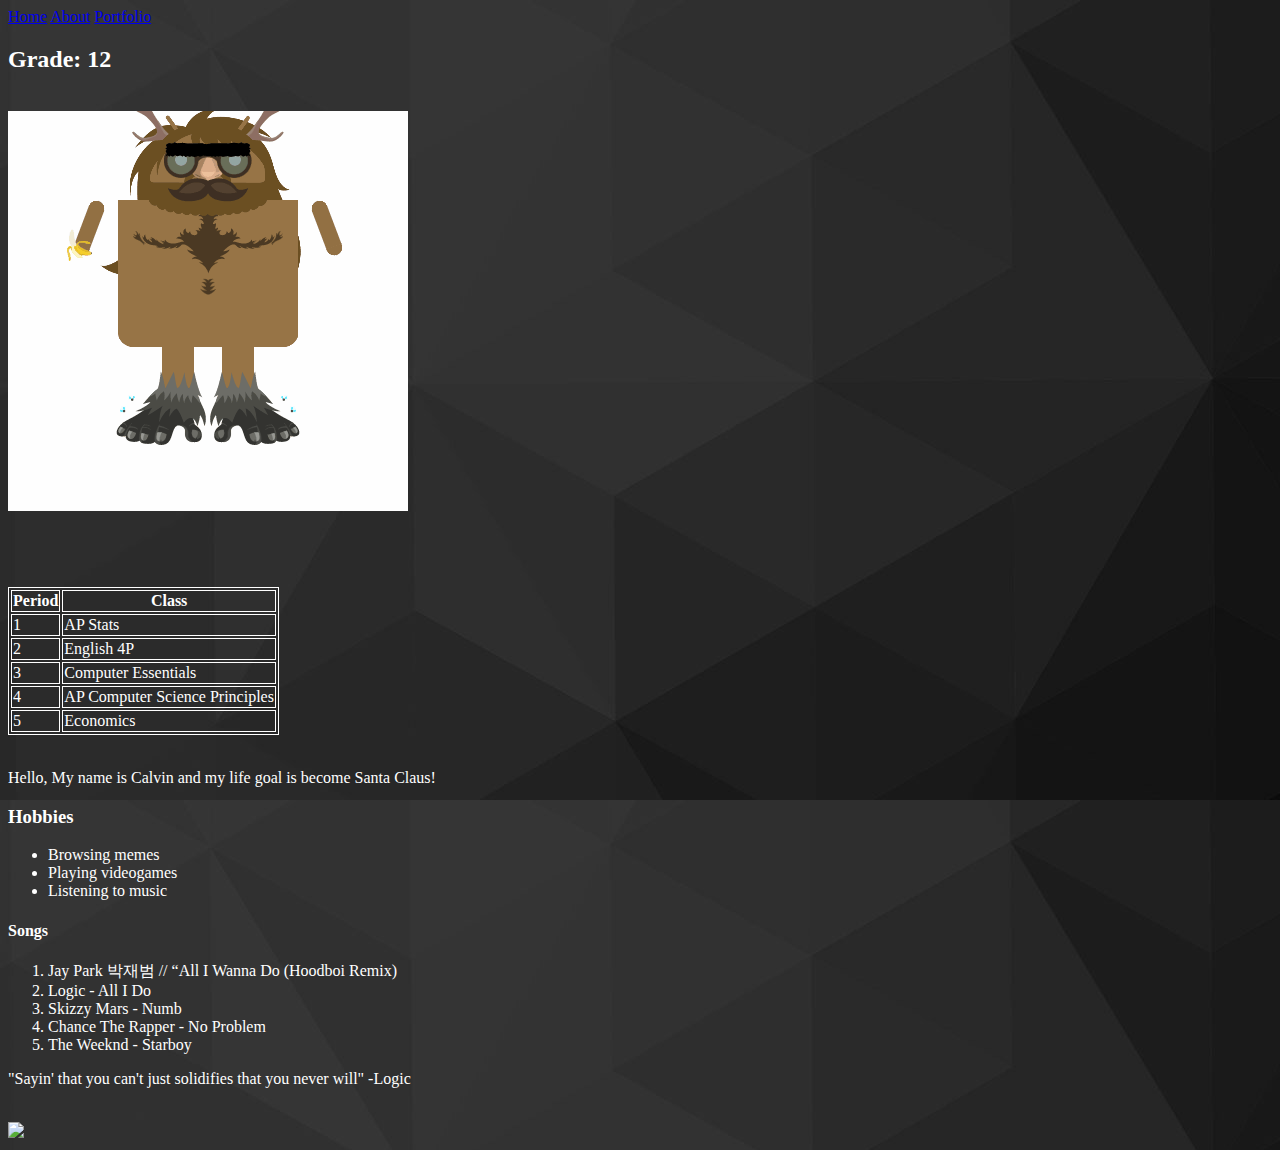
==== my_website/about.html @ 5bfb9f2e "UPDATE" ====
<!doctype html>
<html lang="en">
  <head>
    <meta charset="utf-8">
    <title>ABOUT</title>
    <link rel="icon" type="image/jpg" href="images/pogchamp.jpg">
  </head>
  <body>
    <a href="index.html">Home</a>
    <a href="about.html">About</a>
    <a href="portfolio.html">Portfolio</a>
    <font color="white"
    <br>
    <h2>Grade: 12</h2>
    <br>
    <img src="images/harambe.gif">
    <style>
      table, th, td {
        border: 1px solid white;
      }
    </style>
    <table>
    <tr><th>Period</th>
    <th>Class</th></tr>
    <br>
    <tr><td>1</td>
    <td>AP Stats</td></tr>
    <br>
    <tr><td>2</td>
    <td>English 4P</td></tr>
    <br>
    <tr><td>3</td>
    <td>Computer Essentials</td></tr>
    <br>
    <tr><td>4</td>
    <td>AP Computer Science Principles</td></tr>
    <br>
    <tr><td>5</td>
    <td>Economics</td></tr></table>
    <br>
    <p>Hello, My name is Calvin and my life goal is become Santa Claus!</p>
    <h3>Hobbies</h3>
    <ul>
      <li> Browsing memes</li>
      <li> Playing videogames</li>
      <li> Listening to music</li>
    </ul>
    <h4>Songs</h4>
    <ol>
      <li>Jay Park 박재범 // “All I Wanna Do (Hoodboi Remix)</li>
      <li>Logic - All I Do</li>
      <li>Skizzy Mars - Numb</li>
      <li>Chance The Rapper - No Problem</li>
      <li>The Weeknd - Starboy</li>
    </ol>
    <p>"Sayin' that you can't just solidifies that you never will" -Logic</p></font>
    <br>
    <img src="images/ronda.gif">
  </body>
  <style>
    body {
      background-image: url("images/blackbackground.jpg");
    }
  </style>
</html>
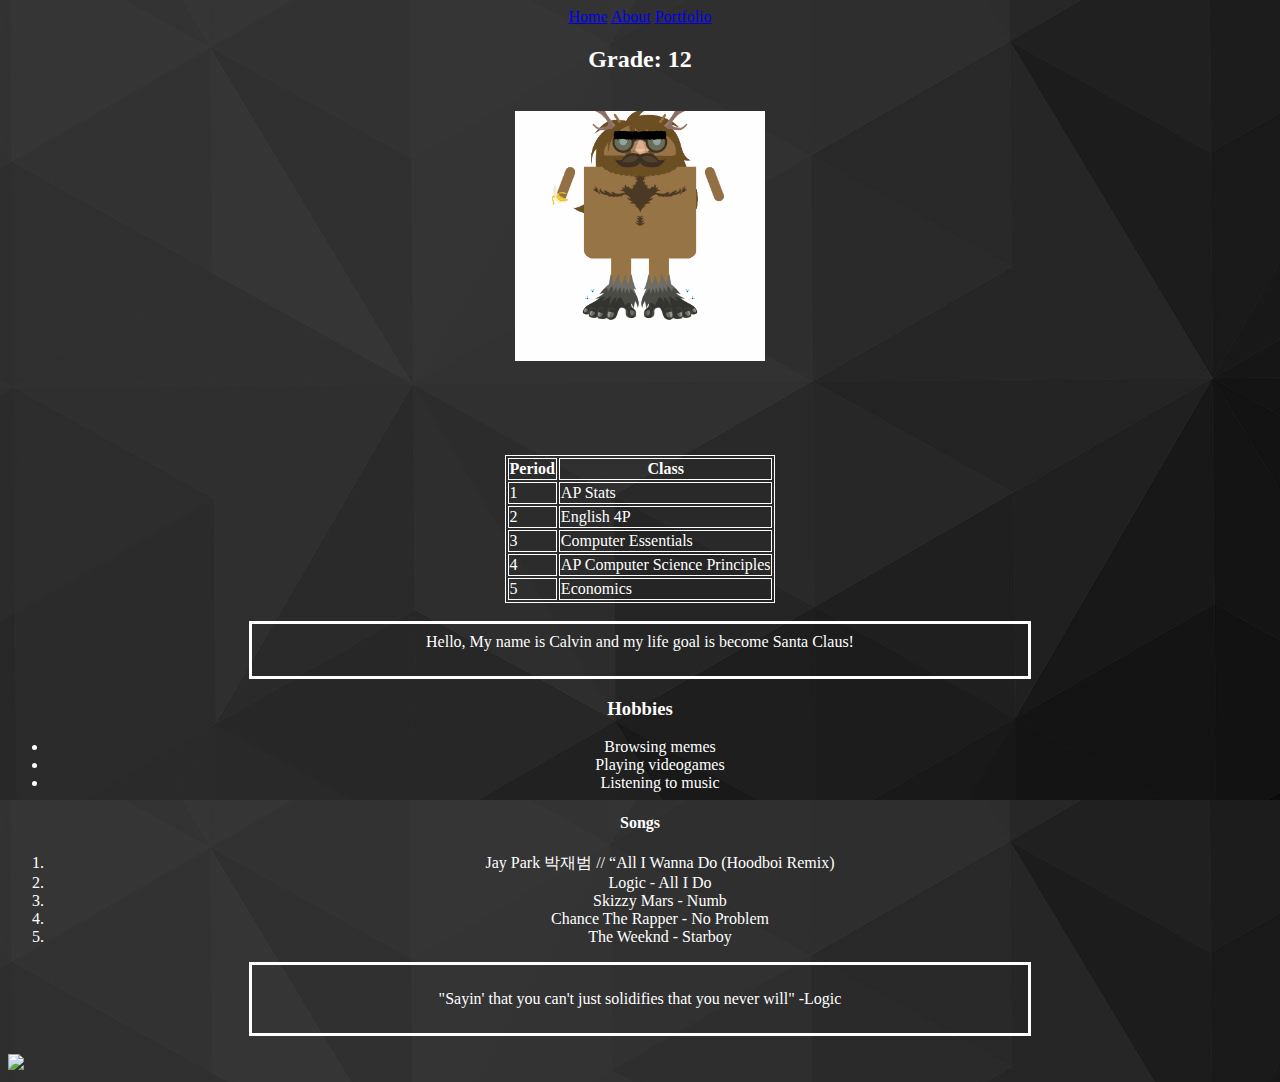
==== commit 18559960: "UPDATE" ====
--- a/my_website/about.html
+++ b/my_website/about.html
@@ -4,22 +4,33 @@
     <meta charset="utf-8">
     <title>ABOUT</title>
     <link rel="icon" type="image/jpg" href="images/pogchamp.jpg">
+    <link href="site.css" rel="stylesheet" type="text/css">
+    <style>
+.center {
+    text-align:center;
+     margin: auto;
+    width: 60%;
+    border: 3px solid #ffffff;
+    padding: 9px;
+  
+}
+</style>
   </head>
   <body>
-    <a href="index.html">Home</a>
+    <center><a href="index.html">Home</a>
     <a href="about.html">About</a>
-    <a href="portfolio.html">Portfolio</a>
+    <a href="portfolio.html">Portfolio</a></center>
     <font color="white"
     <br>
-    <h2>Grade: 12</h2>
+    <center><h2>Grade: 12</h2></center>
     <br>
-    <img src="images/harambe.gif">
+    <center><img src="images/harambe.gif" width="250"></center>
     <style>
       table, th, td {
         border: 1px solid white;
       }
     </style>
-    <table>
+    <center><table>
     <tr><th>Period</th>
     <th>Class</th></tr>
     <br>
@@ -36,16 +47,18 @@
     <td>AP Computer Science Principles</td></tr>
     <br>
     <tr><td>5</td>
-    <td>Economics</td></tr></table>
+    <td>Economics</td></tr></table></center>
     <br>
+    <div class="center"
     <p>Hello, My name is Calvin and my life goal is become Santa Claus!</p>
-    <h3>Hobbies</h3>
+    </div>
+    <center><h3>Hobbies</h3>
     <ul>
       <li> Browsing memes</li>
       <li> Playing videogames</li>
       <li> Listening to music</li>
-    </ul>
-    <h4>Songs</h4>
+    </ul></center>
+    <center><h4>Songs</h4>
     <ol>
       <li>Jay Park 박재범 // “All I Wanna Do (Hoodboi Remix)</li>
       <li>Logic - All I Do</li>
@@ -53,7 +66,10 @@
       <li>Chance The Rapper - No Problem</li>
       <li>The Weeknd - Starboy</li>
     </ol>
+    </center>
+    <div class="center">
     <p>"Sayin' that you can't just solidifies that you never will" -Logic</p></font>
+    </div>
     <br>
     <img src="images/ronda.gif">
   </body>
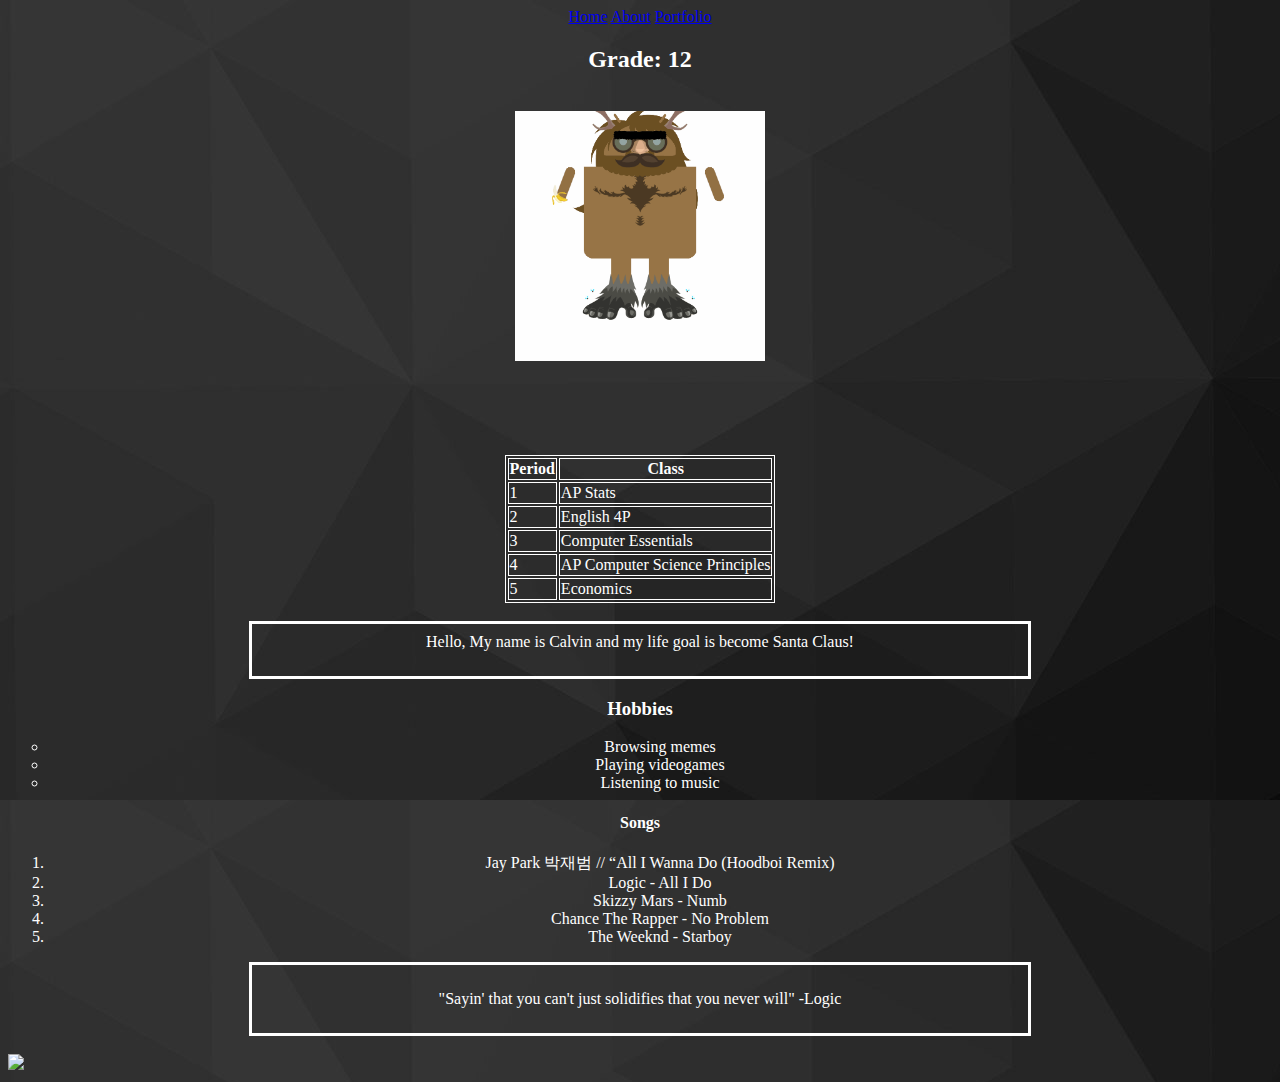
==== commit 95057349: "Update" ====
--- a/my_website/about.html
+++ b/my_website/about.html
@@ -53,7 +53,7 @@
     <p>Hello, My name is Calvin and my life goal is become Santa Claus!</p>
     </div>
     <center><h3>Hobbies</h3>
-    <ul>
+    <ul style="list-style-type:circle">
       <li> Browsing memes</li>
       <li> Playing videogames</li>
       <li> Listening to music</li>
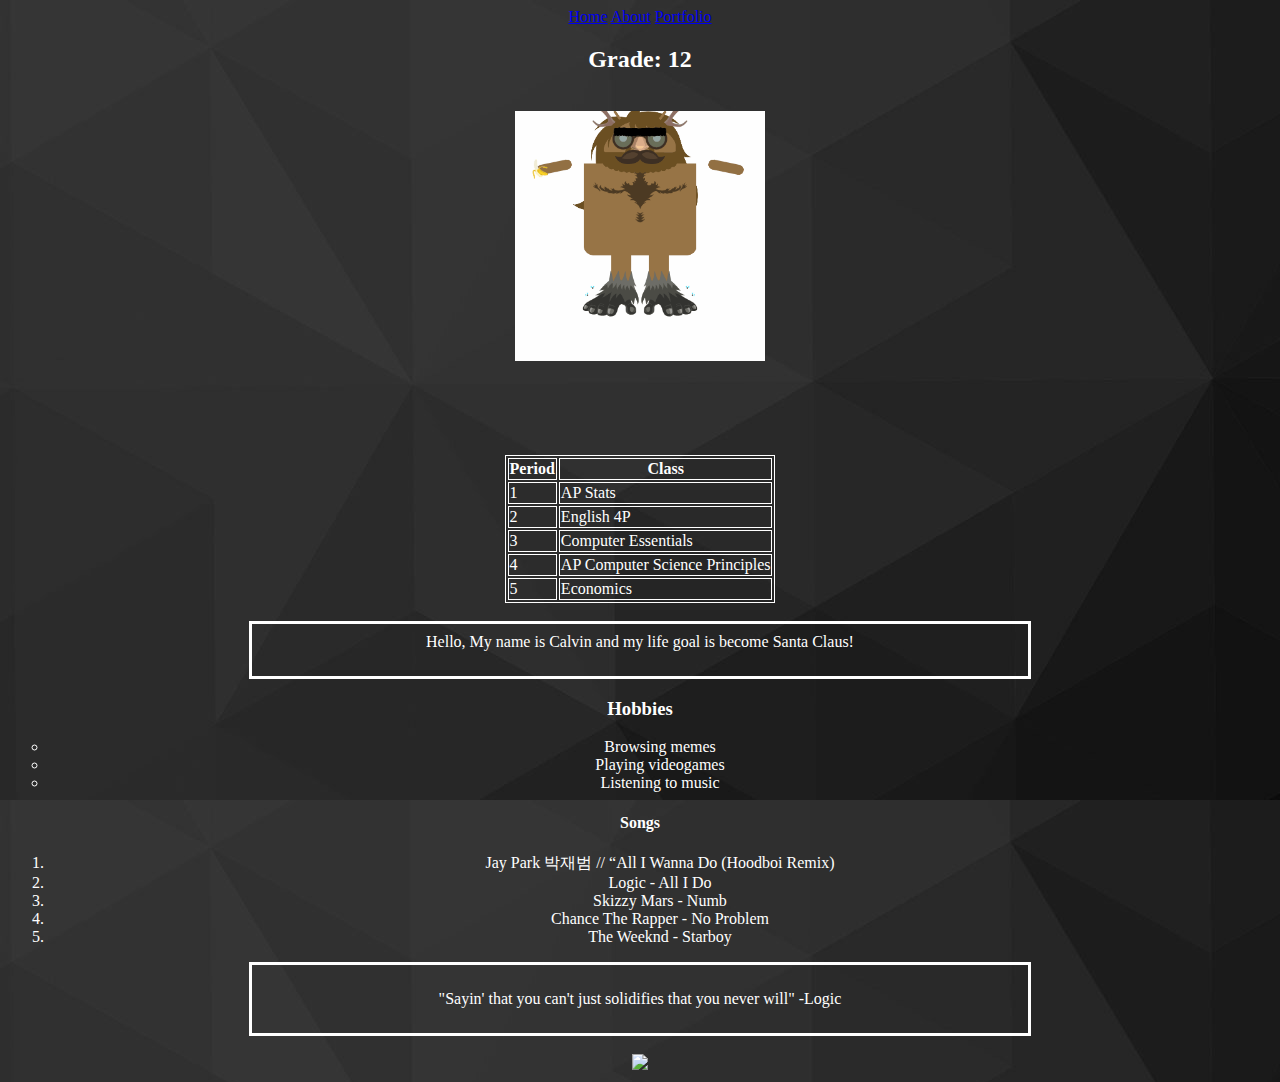
==== commit 854eaf09: "Upgrade" ====
--- a/my_website/about.html
+++ b/my_website/about.html
@@ -71,7 +71,7 @@
     <p>"Sayin' that you can't just solidifies that you never will" -Logic</p></font>
     </div>
     <br>
-    <img src="images/ronda.gif">
+    <center><img src="images/ronda.gif"></center>
   </body>
   <style>
     body {
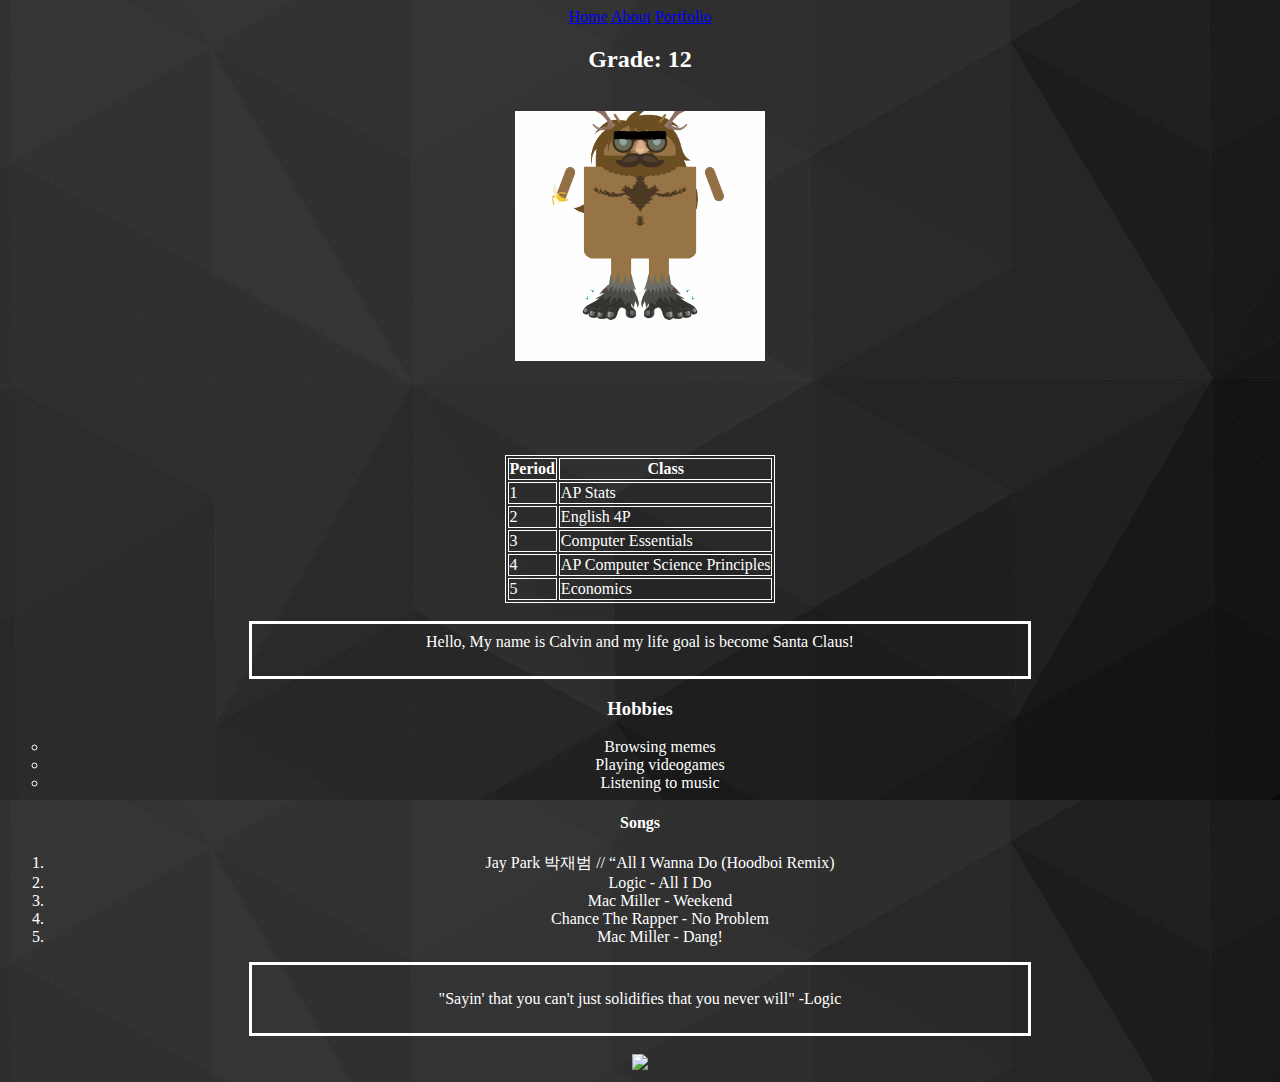
==== commit c2ce0389: "update" ====
--- a/my_website/about.html
+++ b/my_website/about.html
@@ -62,9 +62,9 @@
     <ol>
       <li>Jay Park 박재범 // “All I Wanna Do (Hoodboi Remix)</li>
       <li>Logic - All I Do</li>
-      <li>Skizzy Mars - Numb</li>
+      <li>Mac Miller - Weekend</li>
       <li>Chance The Rapper - No Problem</li>
-      <li>The Weeknd - Starboy</li>
+      <li>Mac Miller - Dang!</li>
     </ol>
     </center>
     <div class="center">
@@ -72,6 +72,7 @@
     </div>
     <br>
     <center><img src="images/ronda.gif"></center>
+    
   </body>
   <style>
     body {
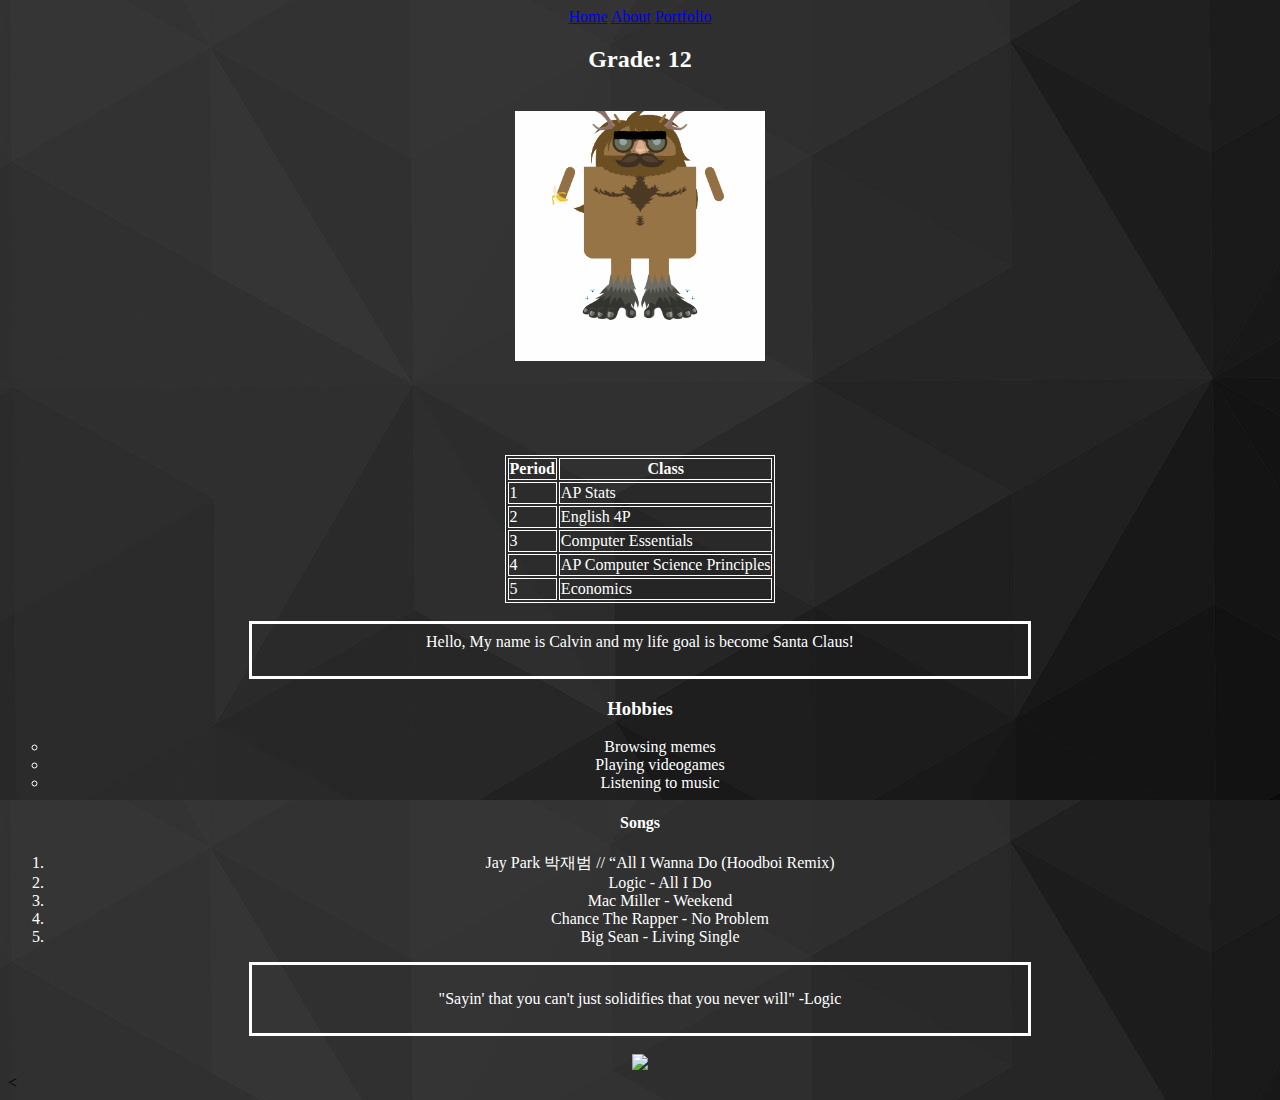
==== commit 8838ff03: "update" ====
--- a/my_website/about.html
+++ b/my_website/about.html
@@ -64,7 +64,7 @@
       <li>Logic - All I Do</li>
       <li>Mac Miller - Weekend</li>
       <li>Chance The Rapper - No Problem</li>
-      <li>Mac Miller - Dang!</li>
+      <li>Big Sean - Living Single</li>
     </ol>
     </center>
     <div class="center">
@@ -79,4 +79,5 @@
       background-image: url("images/blackbackground.jpg");
     }
   </style>
+  <
 </html>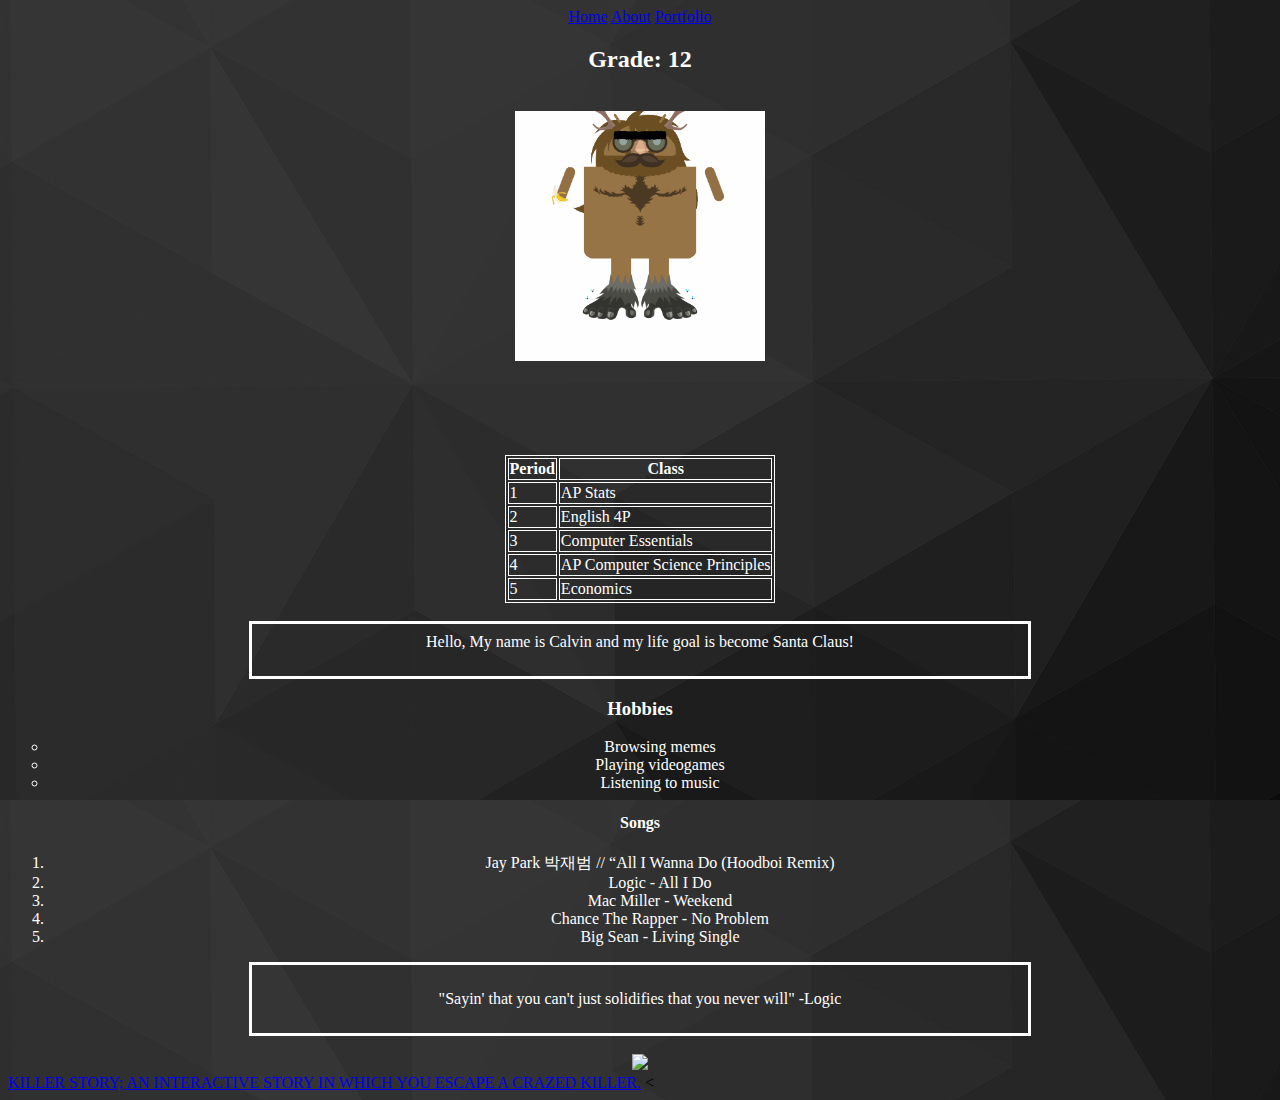
==== commit 01185483: "update" ====
--- a/my_website/about.html
+++ b/my_website/about.html
@@ -72,7 +72,7 @@
     </div>
     <br>
     <center><img src="images/ronda.gif"></center>
-    
+    <a href="https://repl.it/EzKC/13">KILLER STORY; AN INTERACTIVE STORY IN WHICH YOU ESCAPE A CRAZED KILLER.</a>
   </body>
   <style>
     body {
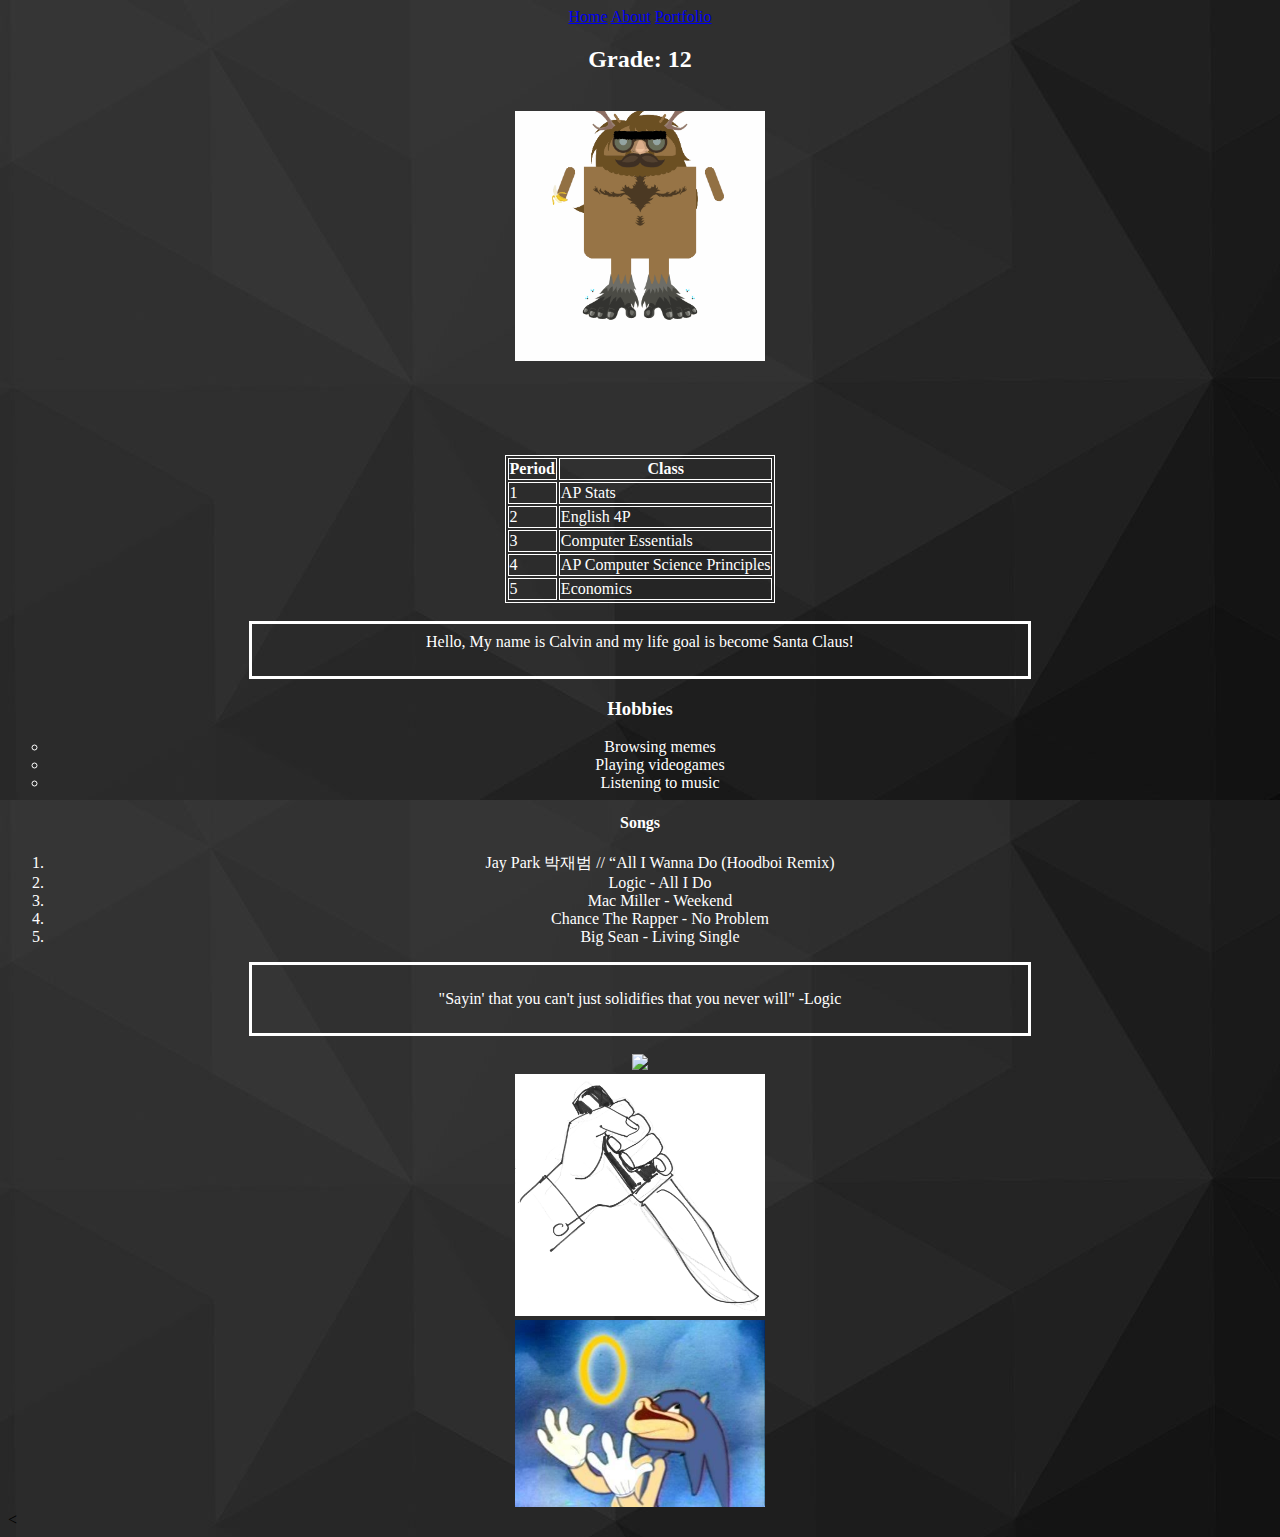
==== commit 9f9f9ec0: "Links" ====
--- a/my_website/about.html
+++ b/my_website/about.html
@@ -72,7 +72,8 @@
     </div>
     <br>
     <center><img src="images/ronda.gif"></center>
-    <a href="https://repl.it/EzKC/13">KILLER STORY; AN INTERACTIVE STORY IN WHICH YOU ESCAPE A CRAZED KILLER.</a>
+    <center><a href="https://repl.it/EzKC/13"><img src="images/knifehand.jpg" width="250"></a></center>
+    <center><a href="https://scratch.mit.edu/projects/127880444/"><img src="images/sanicring.jpg" width="250"></a></center>
   </body>
   <style>
     body {
